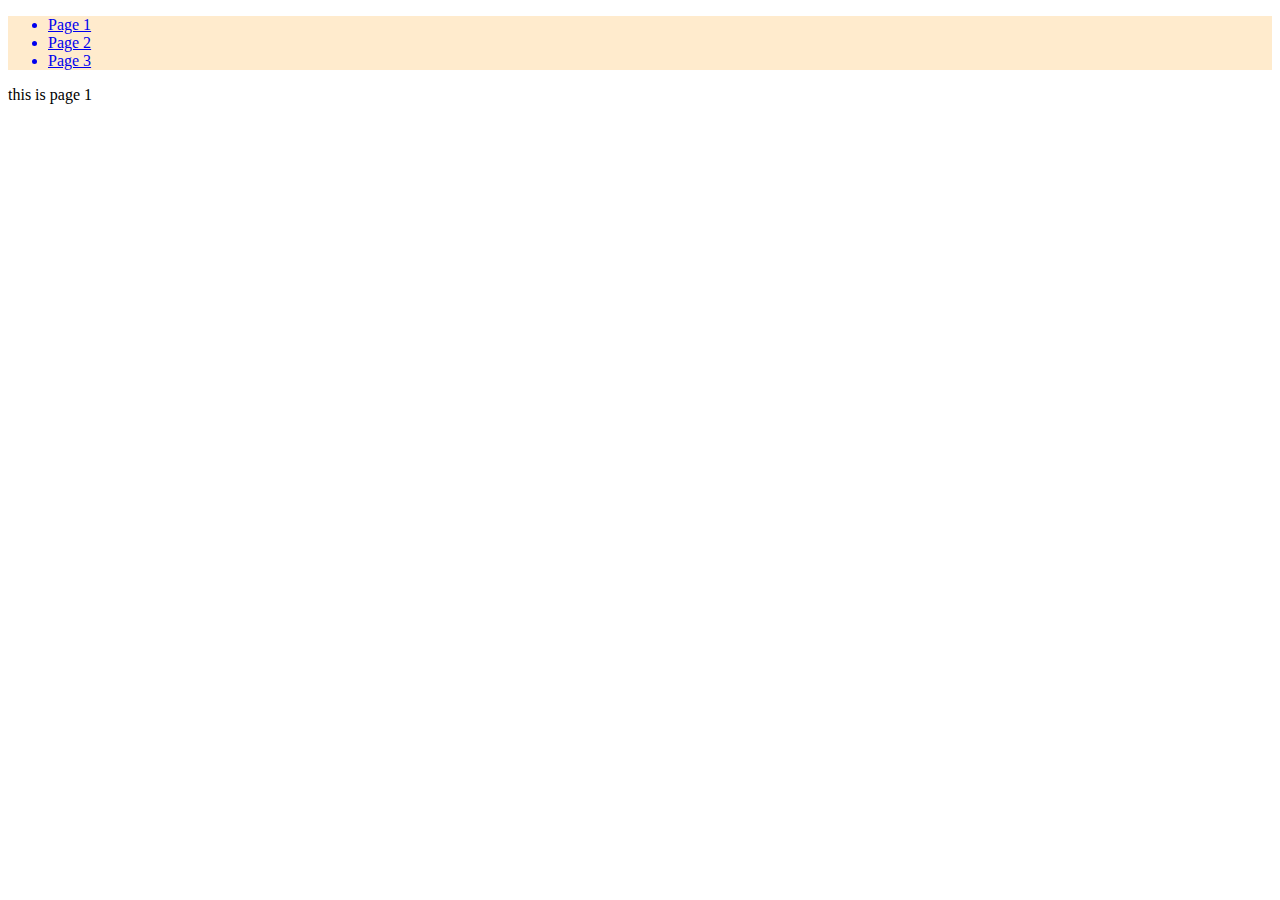
==== html/index.html @ 125e720e "I added 2 new pages and a navbar" ====
<!DOCTYPE html>
<html lang="en">
<head>
  <!-- [Q1. Insert your name and today's date here] -->
  <!-- Nolan Porras   -   09/19/2024 -->
  
  <!-- [Q2. Change the html title to the topic of your choice] -->
  <title>Nolan's first run at git!</title>
  <link rel="stylesheet" href="../css/navbar.css">
</head>

<body>
  <!-- [Q3. Create a navigation bar that links to two other pages] -->
  <div class="navbar">
    <ul>
      <a href="#"><li>Page 1</li></a>
      <a href="./page2.html"><li>Page 2</li></a>
      <a href="./page3.html"><li>Page 3</li></a>
    </ul>
  </div>

  <!-- [Q4. Stage and commit your changes up to this point, with an appropriate commit message about the navbar and title. Don't forget to push to GitHub!] -->
  <!-- [Q5-Q10. Follow the instructions in the README.md file to complete them] -->
<!-- Nolan Porras -->

  <p>this is page 1</p>
</body>

</html>
---- css/navbar.css ----
.navbar {
    background-color: blanchedalmond;
}
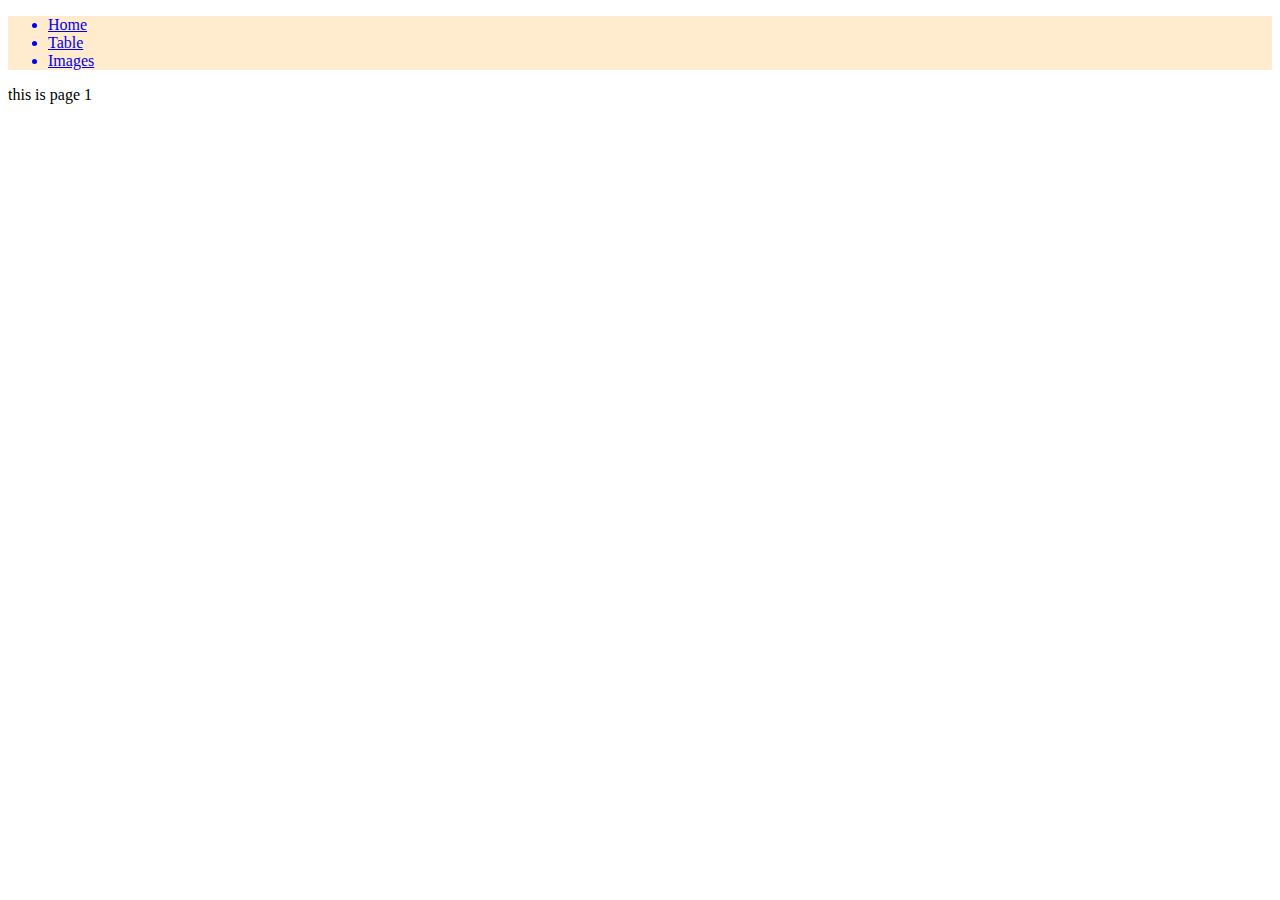
==== commit 2c3b404e: "I changed the topic of the website to show some of my favorite artists. I also added table to page 2" ====
--- a/html/index.html
+++ b/html/index.html
@@ -5,7 +5,7 @@
   <!-- Nolan Porras   -   09/19/2024 -->
   
   <!-- [Q2. Change the html title to the topic of your choice] -->
-  <title>Nolan's first run at git!</title>
+  <title>Some of Nolan's favorite artists</title>
   <link rel="stylesheet" href="../css/navbar.css">
 </head>
 
@@ -13,9 +13,9 @@
   <!-- [Q3. Create a navigation bar that links to two other pages] -->
   <div class="navbar">
     <ul>
-      <a href="#"><li>Page 1</li></a>
-      <a href="./page2.html"><li>Page 2</li></a>
-      <a href="./page3.html"><li>Page 3</li></a>
+      <a href="#"><li>Home</li></a>
+      <a href="./page2.html"><li>Table</li></a>
+      <a href="./page3.html"><li>Images</li></a>
     </ul>
   </div>
 
--- a/css/navbar.css
+++ b/css/navbar.css
@@ -1,3 +1,11 @@
 .navbar {
     background-color: blanchedalmond;
+}
+
+
+td, th{
+    border: 1px solid gray;
+    width: 200px;
+    height: 50px;
+    text-align: center;
 }